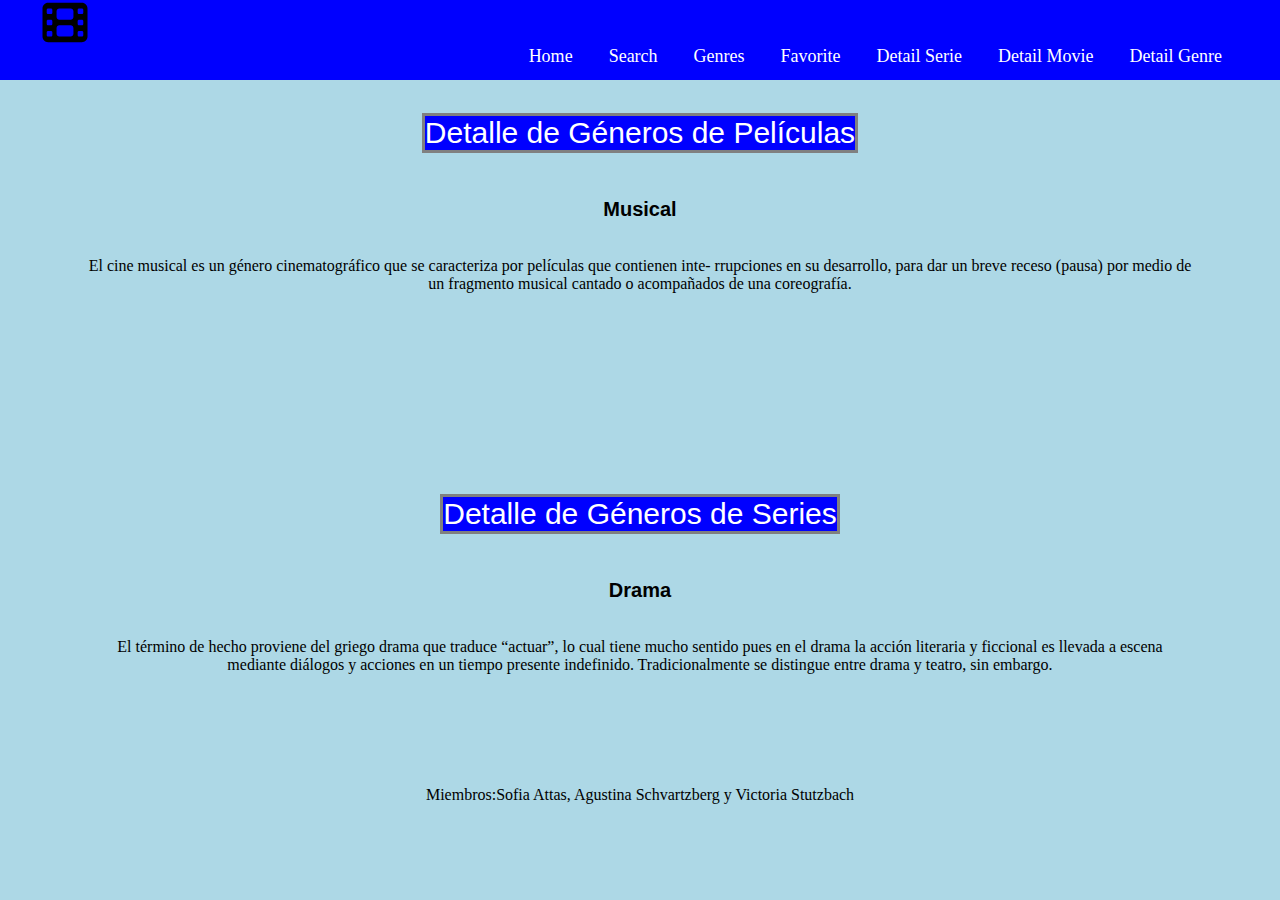
==== html/detail-genres.html @ 9aac782c "cambios vicky" ====
<!DOCTYPE html>
<html>
    <head>
        <meta charset="utf-8">
        <meta name="viewport" content="width=device-width, initial-scale=1.0">
        <link rel="stylesheet" href="../css/styles.css">
        <link rel="stylesheet" href="https://fonts.google.com/">
        <title>Detalles de generos</title>
    </head>
    <header>
    <body>
        <header class="header">
            <nav class = "nav">
            <img  src="../img/film-solid.svg" width="50px" height="45px" class="logo" >
            <ul class="nav-menu">

            <li class="nav-menu-item"> 
                <a href="index.html" class="nav-menu-link nav-link">Home</a>
            </li>
            <li class="nav-menu-item"> 
                <a href="./search-results.html" class="nav-menu-link nav-link">Search</a>
            </li>
            <li class="nav-menu-item"> 
                <a href="./genres.html" class="nav-menu-link nav-link">Genres</a>
            </li>
            <li class="nav-menu-item"> 
                <a href="./favorite.html" class="nav-menu-link nav-link">Favorite</a>
            </li>
            <li class="nav-menu-item"> 
                <a href="./detail-serie.html" class="nav-menu-link nav-link">Detail Serie</a>
            </li>
            <li class="nav-menu-item"> 
                <a href="./detail-movie.html" class="nav-menu-link nav-link">Detail Movie</a>
            </li>
            <li class="nav-menu-item"> 
                <a href="./detail-genres.html" class="nav-menu-link nav-link">Detail Genre</a>
            </li>

        </nav>
        </div>
    </header>
    
    <section class="Generos peliculas">
        <h2>Detalle de Géneros de Películas</h2>
           
        <h3>Musical</h3>
            <p>El cine musical es un género cinematográfico que se caracteriza por películas que contienen inte- rrupciones en su desarrollo, para dar un breve receso (pausa) por medio de un fragmento musical cantado o acompañados de una coreografía.</p>
        
    </section>
    
    <section class="Generos Serie">
        <h2>Detalle de Géneros de Series</h2>

            <h3>Drama</h3>
            <p>El término de hecho proviene del griego drama que traduce “actuar”, lo cual tiene mucho sentido pues en el drama la acción literaria y ficcional es llevada a escena mediante diálogos y acciones en un tiempo presente indefinido. Tradicionalmente se distingue entre drama y teatro, sin embargo.</p>

    </section>
    
   
       
        
    </header>







    <footer>
        <p> Miembros:Sofia Attas, Agustina Schvartzberg y Victoria Stutzbach</p>
    </footer>
        
    </body>
</html>
---- css/styles.css ----
html{
    background-color: lightblue;
}


.contendor {
    text-align: center;
}

.header{
    background-color: blue;
    height: 80px;
    position: fixed;
    width: 100%;
    top: 0;
    left:0;

}

.nav{
    display: flex;
    justify-content: space-between;

}

.nav-link{
    color: white;
    text-decoration: none;
}

.logo {
    font-size: 30px;
    font-weight: bold;
    padding: 0 40px;
    line-height: 80px;
}

.nav-menu{
    display: flex;
    margin-right: 40px;
    list-style: none ;

}

.nav-menu-item {
    line-height: 80px;
    margin: 0 10px;
    font-size: 18px;

}

.nav-menu-link {
    padding: 8px;
}



main{
    display: flex;
    justify-content: center;
    flex-direction: column;
    
}

.Peliculas-Populares {
    /* propiedades de flexbox*/
    box-sizing: border-box;
    display: flex;
    align-items: center;
    flex-wrap: wrap;
    flex-direction: row;
    justify-content: space-between;
    padding: 80px;
}

.Peliculas-mas-vistas{
    /* propiedades de flexbox*/
    box-sizing: border-box;
    display: flex;
    align-items: center;
    flex-wrap: wrap;
    flex-direction: row;
    justify-content: space-between;
    padding: 80px;
}

.Series{
    /* propiedades de flexbox*/
    box-sizing: border-box;
    display: flex;
    align-items: center;
    flex-wrap: wrap;
    flex-direction: row;
    justify-content: space-between;
    padding: 80px;
}

h2 {
   text-align: center;
   font-family: 'Josefine+Sans', sans-serif;
   font-size: 30px;
   font-weight: lighter;
   background-color: blue;
   color: white;
   /* propiedades de flexbox*/
   box-sizing: border-box;
   border-width: 3px;
   border-color: gray;
   border-style: solid;
} 

h3{
    text-align: center;
    font-family: 'Roboto', sans-serif;
    font-size: 20px;
    color: black;
}

h1{
    text-align: center;
    font-family: 'Kanit', sans-serif;
    font-size: 40px;
    font-weight: bolder;
    color: blue;
    margin-top: 90px;
}

p{
    text-align: center;
}

.Peliculas-mas-vistas article img{
    align-self: center;
    align-items: center;
    width: 250px;
    height: 300px; 
    padding: 30px;
}
.Peliculas-Populares article img{
    align-self: center;
    align-items: center;
    width: 250px;
    height: 300px;
    padding: 30px;
}
.Series article img{
    align-self: center;
    align-items: center;
    width: 250px;
    height: 300px;
    padding: 30px;
}

.logo article img{
    align-items: center;
    align-self: center;
}

.Generos{
    /* propiedades de flexbox*/
    box-sizing: border-box;
    display: flex;
    align-items: center;
    flex-direction: column;
    justify-content: space-between;
    padding: 80px;
}

.musical {
    flex-direction: row;
    display: flex;
    text-align: center;
}

.musical{
    flex-direction: row;
    display: flex;
    text-align: center;

}

#musical {
    flex-direction: row;
    display: flex;
    text-align: center;
   font-family: 'Josefine+Sans', sans-serif;
   font-size: 30px;
   font-weight: lighter;
}


.drama {
    flex-direction: row;
    display: flex;
    text-align: center;
}

#drama {
    flex-direction: row;
    display: flex;
    text-align: center;
   font-family: 'Josefine+Sans', sans-serif;
   font-size: 30px;
   font-weight: lighter;
}



.contendor1 {
    text-align: center;
}
.Tus-Favoritas{
  /* propiedades de flexbox*/
  box-sizing: border-box;
  display: flex;
  align-items: center;
  flex-wrap: wrap;
  flex-direction: row;
  justify-content: space-between; 
  padding: 80px;  
}
.Tus-Favoritas2 {
    align-items: center;
}
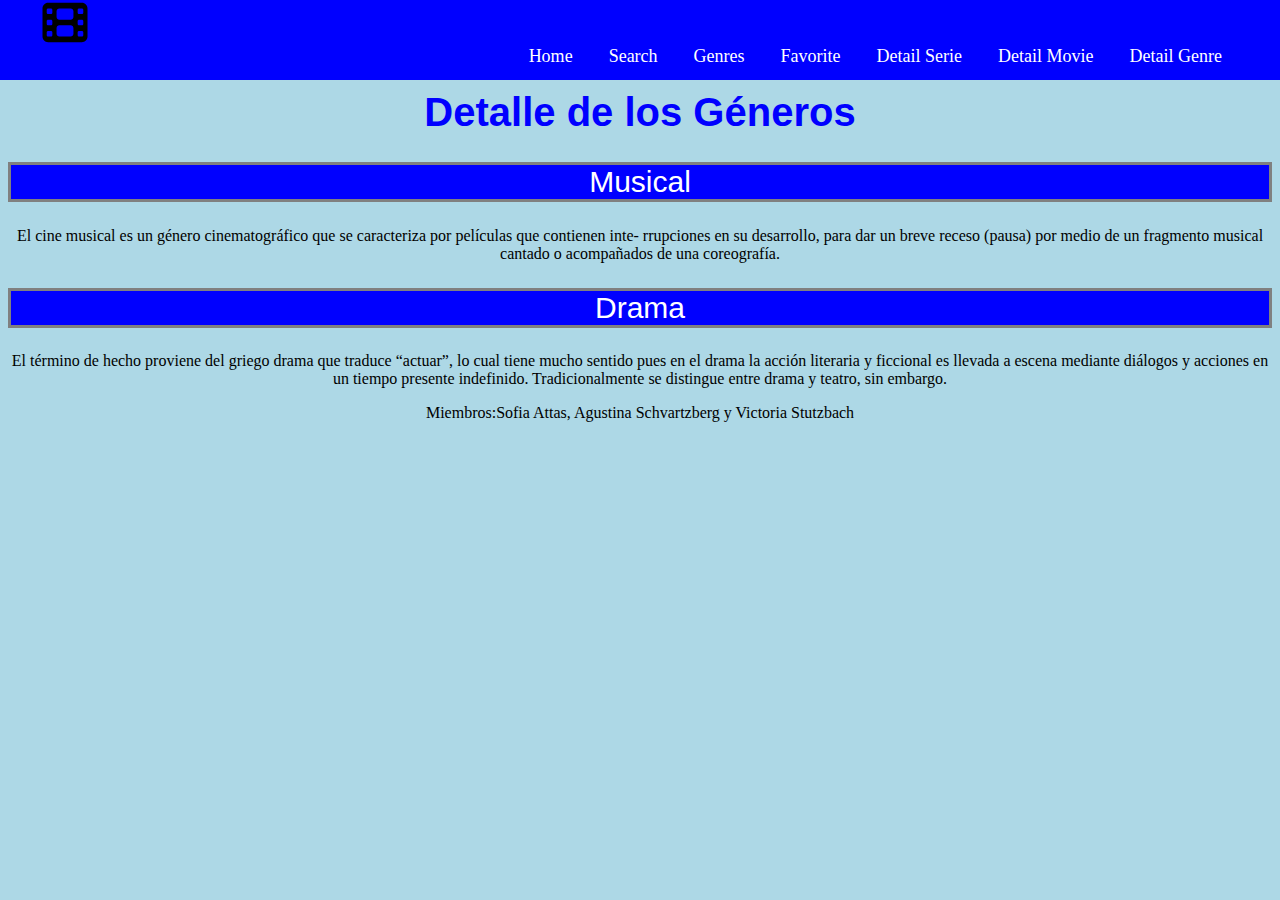
==== commit 19c58ae5: "cambios vicky" ====
--- a/html/detail-genres.html
+++ b/html/detail-genres.html
@@ -40,18 +40,12 @@
         </div>
     </header>
     
-    <section class="Generos peliculas">
-        <h2>Detalle de Géneros de Películas</h2>
-           
-        <h3>Musical</h3>
-            <p>El cine musical es un género cinematográfico que se caracteriza por películas que contienen inte- rrupciones en su desarrollo, para dar un breve receso (pausa) por medio de un fragmento musical cantado o acompañados de una coreografía.</p>
+        <h1>Detalle de los Géneros </h1>
         
+        <h2>Musical</h2>
+            <p>El cine musical es un género cinematográfico que se caracteriza por películas que contienen inte- rrupciones en su desarrollo, para dar un breve receso (pausa) por medio de un fragmento musical cantado o acompañados de una coreografía.</p>  
     </section>
-    
-    <section class="Generos Serie">
-        <h2>Detalle de Géneros de Series</h2>
-
-            <h3>Drama</h3>
+            <h2>Drama</h2>
             <p>El término de hecho proviene del griego drama que traduce “actuar”, lo cual tiene mucho sentido pues en el drama la acción literaria y ficcional es llevada a escena mediante diálogos y acciones en un tiempo presente indefinido. Tradicionalmente se distingue entre drama y teatro, sin embargo.</p>
 
     </section>
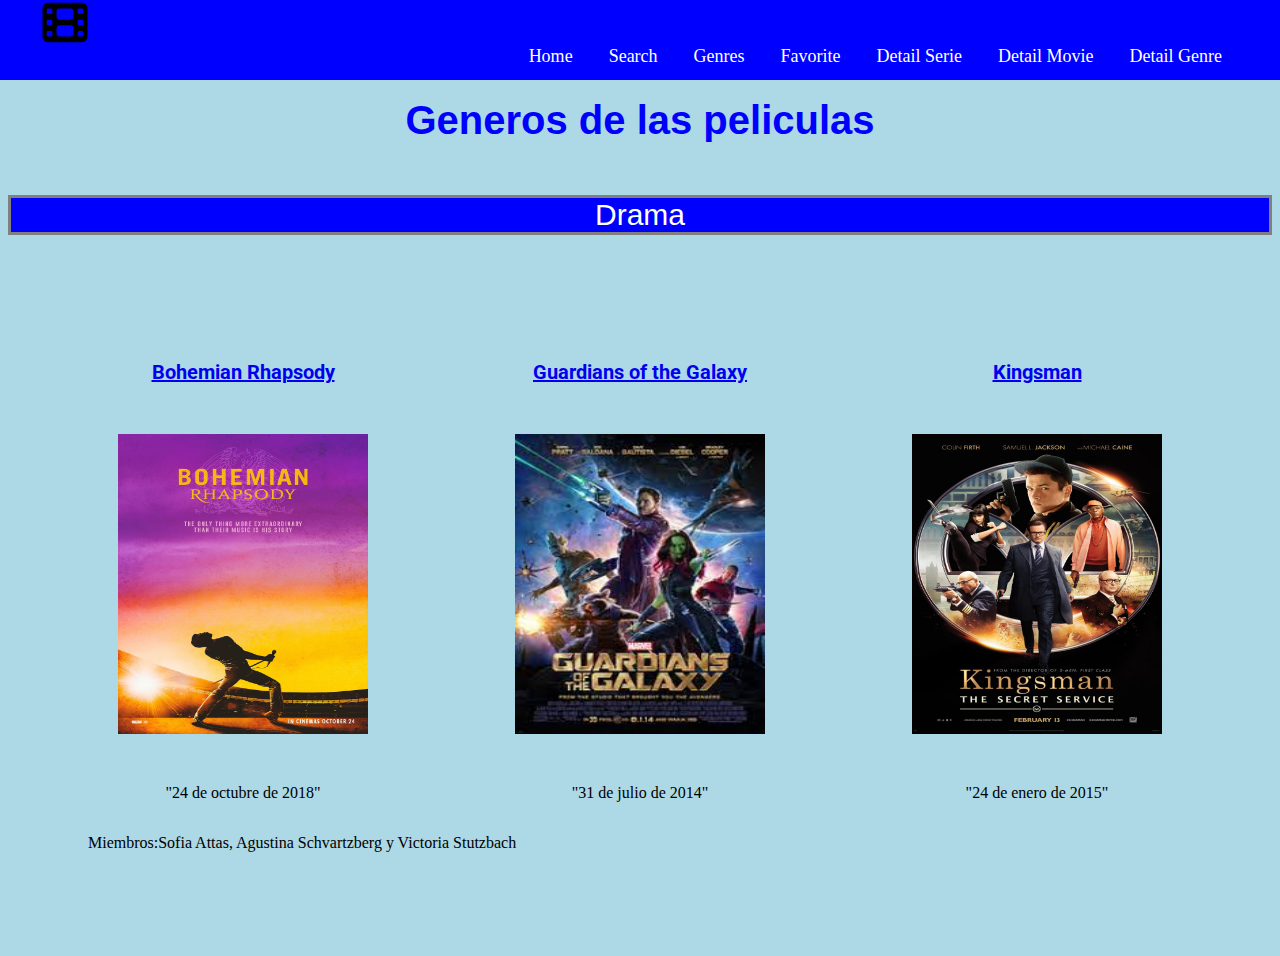
==== commit 453096a4: "cambio de genres a detail-genres" ====
--- a/html/detail-genres.html
+++ b/html/detail-genres.html
@@ -5,57 +5,69 @@
         <meta name="viewport" content="width=device-width, initial-scale=1.0">
         <link rel="stylesheet" href="../css/styles.css">
         <link rel="stylesheet" href="https://fonts.google.com/">
-        <title>Detalles de generos</title>
+        <title>Generos</title>
     </head>
-    <header>
-    <body>
-        <header class="header">
-            <nav class = "nav">
-            <img  src="../img/film-solid.svg" width="50px" height="45px" class="logo" >
-            <ul class="nav-menu">
+    
+    <header class="header">
+        <nav class = "nav">
+        <img  src="../img/film-solid.svg" width="50px" height="45px" class="logo" >
+        <ul class="nav-menu">
+        
+        <li class="nav-menu-item"> 
+            <a href="index.html" class="nav-menu-link nav-link">Home</a>
+        </li>
+        <li class="nav-menu-item"> 
+            <a href="./search-results.html" class="nav-menu-link nav-link">Search</a>
+        </li>
+        <li class="nav-menu-item"> 
+            <a href="./genres.html" class="nav-menu-link nav-link">Genres</a>
+        </li>
+        <li class="nav-menu-item"> 
+            <a href="./favorite.html" class="nav-menu-link nav-link">Favorite</a>
+        </li>
+        <li class="nav-menu-item"> 
+            <a href="./detail-serie.html" class="nav-menu-link nav-link">Detail Serie</a>
+        </li>
+        <li class="nav-menu-item"> 
+            <a href="./detail-movie.html" class="nav-menu-link nav-link">Detail Movie</a>
+        </li>
+        <li class="nav-menu-item"> 
+            <a href="./detail-genres.html" class="nav-menu-link nav-link">Detail Genre</a>
+        </li>
 
-            <li class="nav-menu-item"> 
-                <a href="index.html" class="nav-menu-link nav-link">Home</a>
-            </li>
-            <li class="nav-menu-item"> 
-                <a href="./search-results.html" class="nav-menu-link nav-link">Search</a>
-            </li>
-            <li class="nav-menu-item"> 
-                <a href="./genres.html" class="nav-menu-link nav-link">Genres</a>
-            </li>
-            <li class="nav-menu-item"> 
-                <a href="./favorite.html" class="nav-menu-link nav-link">Favorite</a>
-            </li>
-            <li class="nav-menu-item"> 
-                <a href="./detail-serie.html" class="nav-menu-link nav-link">Detail Serie</a>
-            </li>
-            <li class="nav-menu-item"> 
-                <a href="./detail-movie.html" class="nav-menu-link nav-link">Detail Movie</a>
-            </li>
-            <li class="nav-menu-item"> 
-                <a href="./detail-genres.html" class="nav-menu-link nav-link">Detail Genre</a>
-            </li>
+    </nav>
+    </div>
+</header>
+</ul>
+</body>
+<main>
+    <h1>Generos de las peliculas</h1> 
+    <link href="https://fonts.googleapis.com/css2?family=Josefin+Sans:wght@100&display=swap" rel="stylesheet">
+    <h2>Drama</h2> 
+    <section class="Peliculas-Populares">  
+    <article class="Bohemian Rhapsody">
+        <link href="https://fonts.googleapis.com/css2?family=Roboto:wght@100&display=swap" rel="stylesheet">
+        <h3> <a href="detail-movie.html" id="letracomun"> Bohemian Rhapsody</a></h3>
+        <img src="../img/bohemian.jpg" width="150px" height="200px">
+        <p>"24 de octubre de 2018"</p> 
+    </article>
+     
+    <article class="Guardians of the galaxy">
+        <link href="https://fonts.googleapis.com/css2?family=Roboto:wght@100&display=swap" rel="stylesheet">
+        <h3><a href="detail-movie.html" id="letracomun">Guardians of the Galaxy </a></h3>
+        <img src="../img/guardians.jpeg" width="150px" height="200px">
+        <p>"31 de julio de 2014"</p>
+    </article>
+     
+    <article class="Kingsman">
+        <link href="https://fonts.googleapis.com/css2?family=Roboto:wght@100&display=swap" rel="stylesheet">
+        <h3><a href="detail-movie.html" id="letracomun"> Kingsman </a></h3>
+        <img src="../img/kingsman.jpeg" width="150px" height="200px">
+        <p>"24 de enero de 2015"</p>
+    </article>
 
-        </nav>
-        </div>
-    </header>
-    
-        <h1>Detalle de los Géneros </h1>
-        
-        <h2>Musical</h2>
-            <p>El cine musical es un género cinematográfico que se caracteriza por películas que contienen inte- rrupciones en su desarrollo, para dar un breve receso (pausa) por medio de un fragmento musical cantado o acompañados de una coreografía.</p>  
-    </section>
-            <h2>Drama</h2>
-            <p>El término de hecho proviene del griego drama que traduce “actuar”, lo cual tiene mucho sentido pues en el drama la acción literaria y ficcional es llevada a escena mediante diálogos y acciones en un tiempo presente indefinido. Tradicionalmente se distingue entre drama y teatro, sin embargo.</p>
-
-    </section>
-    
-   
-       
-        
-    </header>
-
-
+</html>
+<body> 
 
 
 
@@ -64,6 +76,6 @@
     <footer>
         <p> Miembros:Sofia Attas, Agustina Schvartzberg y Victoria Stutzbach</p>
     </footer>
-        
+    
     </body>
-</html>+</html>
--- a/css/styles.css
+++ b/css/styles.css
@@ -223,7 +223,38 @@
     align-items: center;
 }
 
-
-
-
-
+@media (max-width:900px) {
+.Peliculas-Populares {
+    padding: 20px;
+    width: 95vw;
+    flex-wrap: wrap;
+    justify-content: flex-start;
+}
+
+.Peliculas-mas-vistas{
+    padding: 20px;
+    width: 95vw;
+    flex-wrap: wrap;
+    justify-content: flex-start;
+}
+.Series{
+    padding: 20px;
+    width: 95vw;
+    flex-wrap: wrap;
+    justify-content: flex-start;
+}
+.header {
+    padding: 20px;
+    width: 95vw;
+    flex-wrap: wrap;
+    justify-content: flex-start;
+}
+.logoyform {
+    padding: 20px;
+    width: 95vw;
+    flex-wrap: wrap;
+    justify-content: flex-start;
+}
+}
+
+
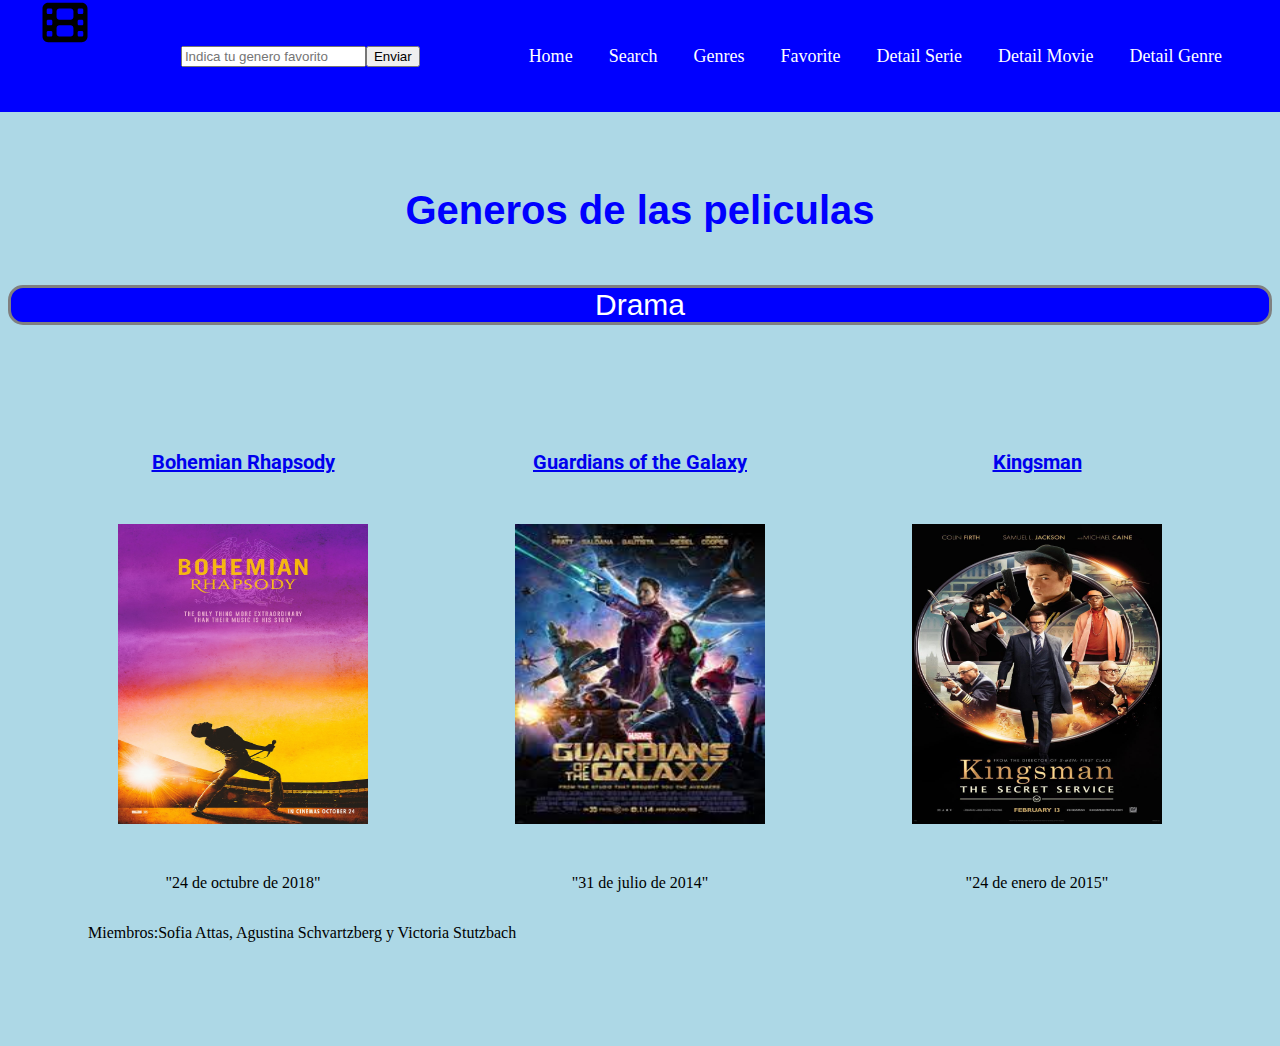
==== commit 73db4712: "cambios clase" ====
--- a/html/detail-genres.html
+++ b/html/detail-genres.html
@@ -11,6 +11,14 @@
     <header class="header">
         <nav class = "nav">
         <img  src="../img/film-solid.svg" width="50px" height="45px" class="logo" >
+        <div class="formulario">
+            <form autocomplete="off">
+                <div>
+                    <input type="genero" name="genero" value="" placeholder="Indica tu genero favorito"><button type="submit">Enviar</button>
+                </div>
+                
+        </div>
+    </form>
         <ul class="nav-menu">
         
         <li class="nav-menu-item"> 
--- a/css/styles.css
+++ b/css/styles.css
@@ -2,6 +2,11 @@
     background-color: lightblue;
 }
 
+.formulario {
+    margin:auto;
+    padding: 15px;
+    border-radius: 30px;
+}
 
 .contendor {
     text-align: center;
@@ -9,7 +14,6 @@
 
 .header{
     background-color: blue;
-    height: 80px;
     position: fixed;
     width: 100%;
     top: 0;
@@ -33,6 +37,7 @@
     font-weight: bold;
     padding: 0 40px;
     line-height: 80px;
+    border-radius: 15px 15px 15px;
 }
 
 .nav-menu{
@@ -46,6 +51,7 @@
     line-height: 80px;
     margin: 0 10px;
     font-size: 18px;
+    list-style: none;
 
 }
 
@@ -107,6 +113,7 @@
    border-width: 3px;
    border-color: gray;
    border-style: solid;
+   border-radius: 15px 15px 15px;
 } 
 
 h3{
@@ -114,6 +121,11 @@
     font-family: 'Roboto', sans-serif;
     font-size: 20px;
     color: black;
+}
+.cajatexto {
+    display: flex;  
+    justify-content: center;
+    /*SIEMPRE PRIMERO*/
 }
 
 h1{
@@ -122,7 +134,9 @@
     font-size: 40px;
     font-weight: bolder;
     color: blue;
-    margin-top: 90px;
+    margin-top: 180px;
+
+
 }
 
 p{
@@ -223,6 +237,19 @@
     align-items: center;
 }
 
+
+.NEGRITO {
+    font-weight: bold;
+    }
+
+@media (max-width:1100px) {
+    .nav {
+        flex-direction: column;
+    }
+
+
+}
+
 @media (max-width:900px) {
 .Peliculas-Populares {
     padding: 20px;
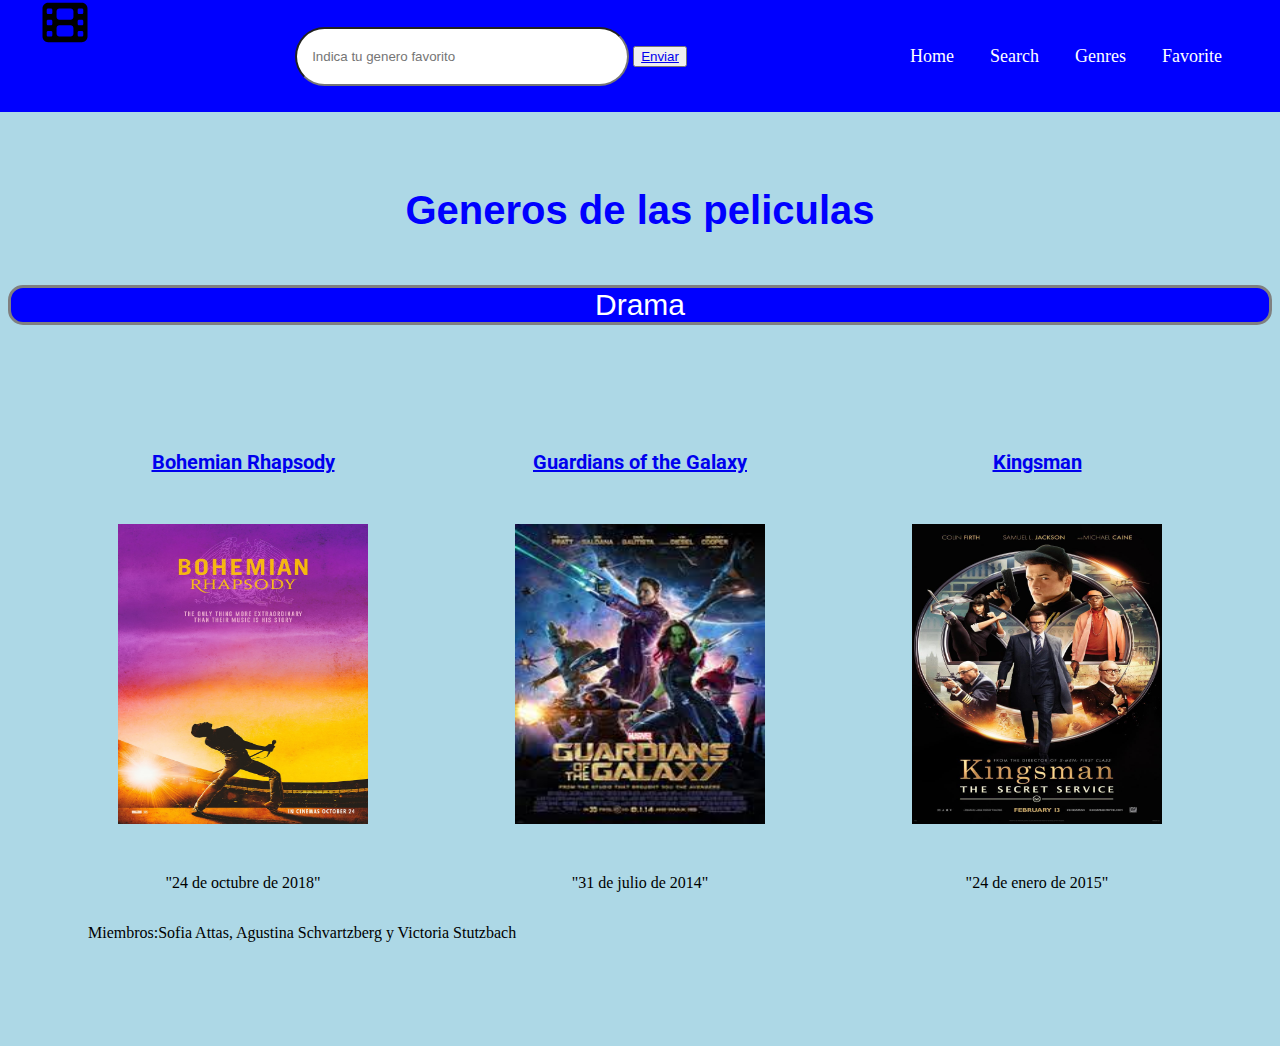
==== commit 58afbd9f: "media cambios clase" ====
--- a/html/detail-genres.html
+++ b/html/detail-genres.html
@@ -14,7 +14,8 @@
         <div class="formulario">
             <form autocomplete="off">
                 <div>
-                    <input type="genero" name="genero" value="" placeholder="Indica tu genero favorito"><button type="submit">Enviar</button>
+                    <input type="genero" name="genero" value="" placeholder="Indica tu genero favorito">
+                    <button type="submit"><a href="search-results.html">Enviar</a></button>
                 </div>
                 
         </div>
@@ -33,16 +34,6 @@
         <li class="nav-menu-item"> 
             <a href="./favorite.html" class="nav-menu-link nav-link">Favorite</a>
         </li>
-        <li class="nav-menu-item"> 
-            <a href="./detail-serie.html" class="nav-menu-link nav-link">Detail Serie</a>
-        </li>
-        <li class="nav-menu-item"> 
-            <a href="./detail-movie.html" class="nav-menu-link nav-link">Detail Movie</a>
-        </li>
-        <li class="nav-menu-item"> 
-            <a href="./detail-genres.html" class="nav-menu-link nav-link">Detail Genre</a>
-        </li>
-
     </nav>
     </div>
 </header>
--- a/css/styles.css
+++ b/css/styles.css
@@ -5,7 +5,12 @@
 .formulario {
     margin:auto;
     padding: 15px;
+}
+input{
     border-radius: 30px;
+    padding: 15px;
+    height: 25px;
+    width: 300px;
 }
 
 .contendor {
@@ -246,8 +251,6 @@
     .nav {
         flex-direction: column;
     }
-
-
 }
 
 @media (max-width:900px) {
@@ -275,6 +278,7 @@
     width: 95vw;
     flex-wrap: wrap;
     justify-content: flex-start;
+    flex: block;
 }
 .logoyform {
     padding: 20px;
@@ -282,6 +286,62 @@
     flex-wrap: wrap;
     justify-content: flex-start;
 }
-}
-
-
+input {
+    width: 250px;
+}
+}
+
+@media (max-width:430px){
+.nav-menu{
+    display:flex;
+    flex-wrap: wrap;
+    flex-direction: column;
+    text-align: center;
+    display: block;
+}
+.nav-menu-item{
+    line-height: 20px;
+}
+.header{
+    width: 100vw;
+    flex-wrap: wrap;
+    justify-content: flex-start;
+    flex: block;
+    position: initial;
+}
+h1{
+    margin-top: 20px;
+}
+.logoyform {
+    padding: 10px;
+    width: 100vw;
+    flex-wrap: wrap;
+    justify-content: flex-start;
+    height: 50vw;
+}
+input {
+    width: 100px;
+}
+.Peliculas-Populares {
+    padding: 10px;
+    width: 50vw;
+    flex-wrap: wrap;
+    justify-content: flex-start;
+    text-align: center;
+}
+
+.Peliculas-mas-vistas{
+    padding: 10px;
+    width: 50vw;
+    flex-wrap: wrap;
+    justify-content: flex-start;
+    text-align: center;
+}
+.Series{
+    padding: 10px;
+    width: 50vw;
+    flex-wrap: wrap;
+    justify-content: flex-start;
+}
+}
+
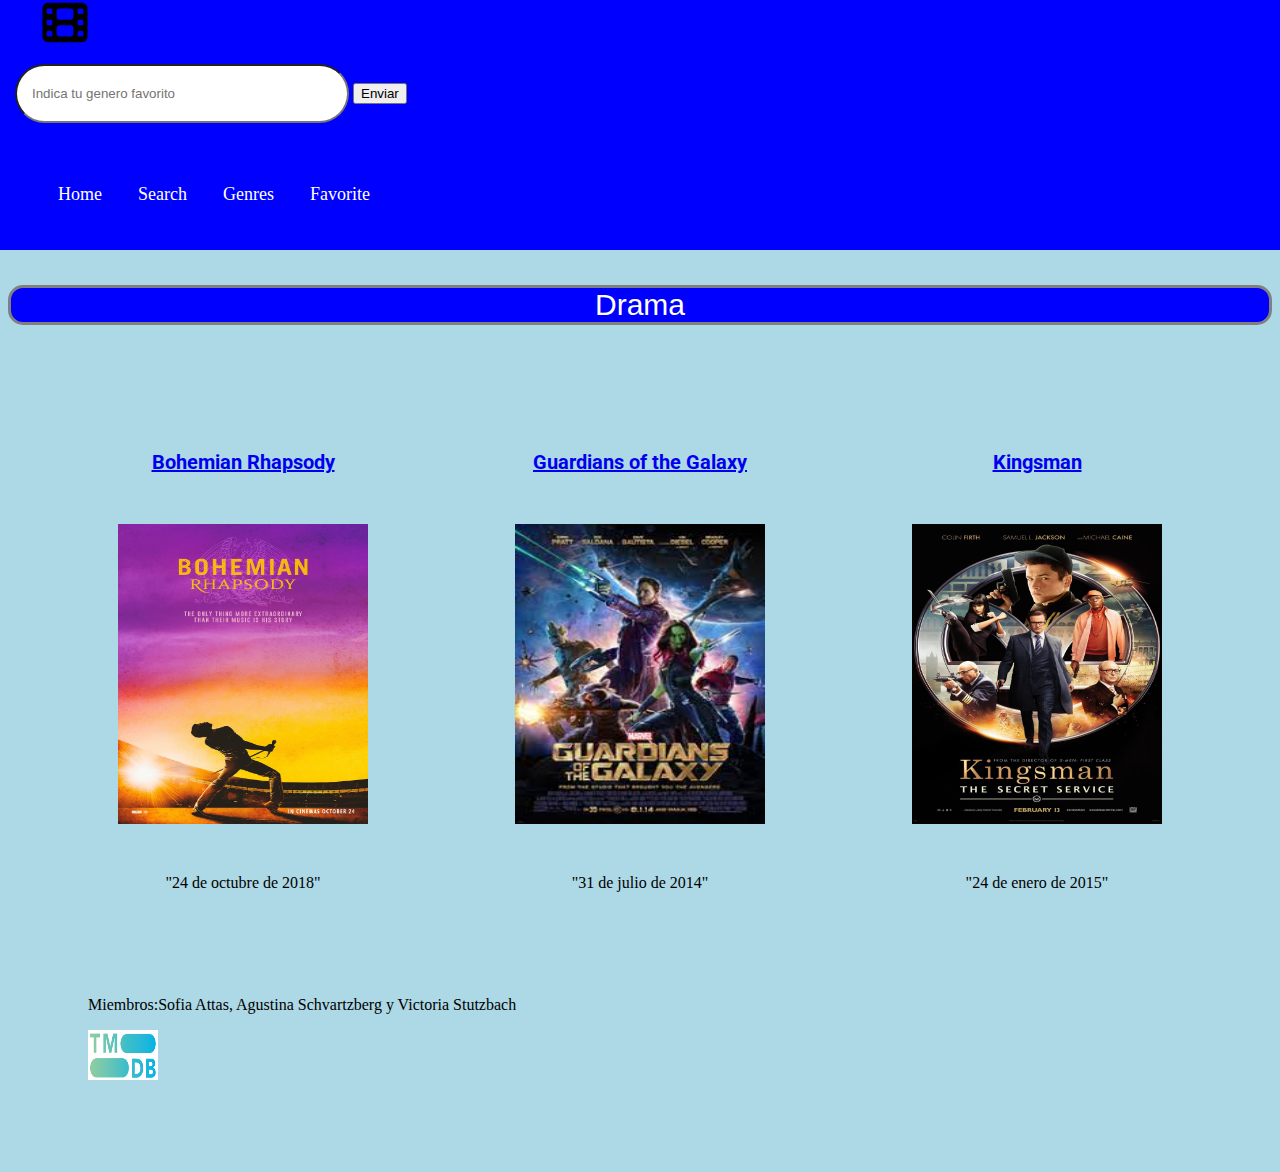
==== commit 15db7fe0: "cambios" ====
--- a/html/detail-genres.html
+++ b/html/detail-genres.html
@@ -10,12 +10,13 @@
     
     <header class="header">
         <nav class = "nav">
+            <div id="busqueda"> <div>
         <img  src="../img/film-solid.svg" width="50px" height="45px" class="logo" >
         <div class="formulario">
             <form autocomplete="off">
                 <div>
                     <input type="genero" name="genero" value="" placeholder="Indica tu genero favorito">
-                    <button type="submit"><a href="search-results.html">Enviar</a></button>
+                    <button type="submit" >Enviar</a></button>
                 </div>
                 
         </div>
@@ -34,6 +35,7 @@
         <li class="nav-menu-item"> 
             <a href="./favorite.html" class="nav-menu-link nav-link">Favorite</a>
         </li>
+        <script src="./index.js"></script>
     </nav>
     </div>
 </header>
@@ -73,7 +75,12 @@
 
 
     <footer>
+        <br>
+        <br>
+        <br>
+        <br>
         <p> Miembros:Sofia Attas, Agustina Schvartzberg y Victoria Stutzbach</p>
+        <img  src="../img/logo2].png" width="70px" height="50px" class="logo2" >
     </footer>
     
     </body>
--- a/css/styles.css
+++ b/css/styles.css
@@ -345,3 +345,7 @@
 }
 }
 
+.logo2 {
+    justify-content: center;
+}
+
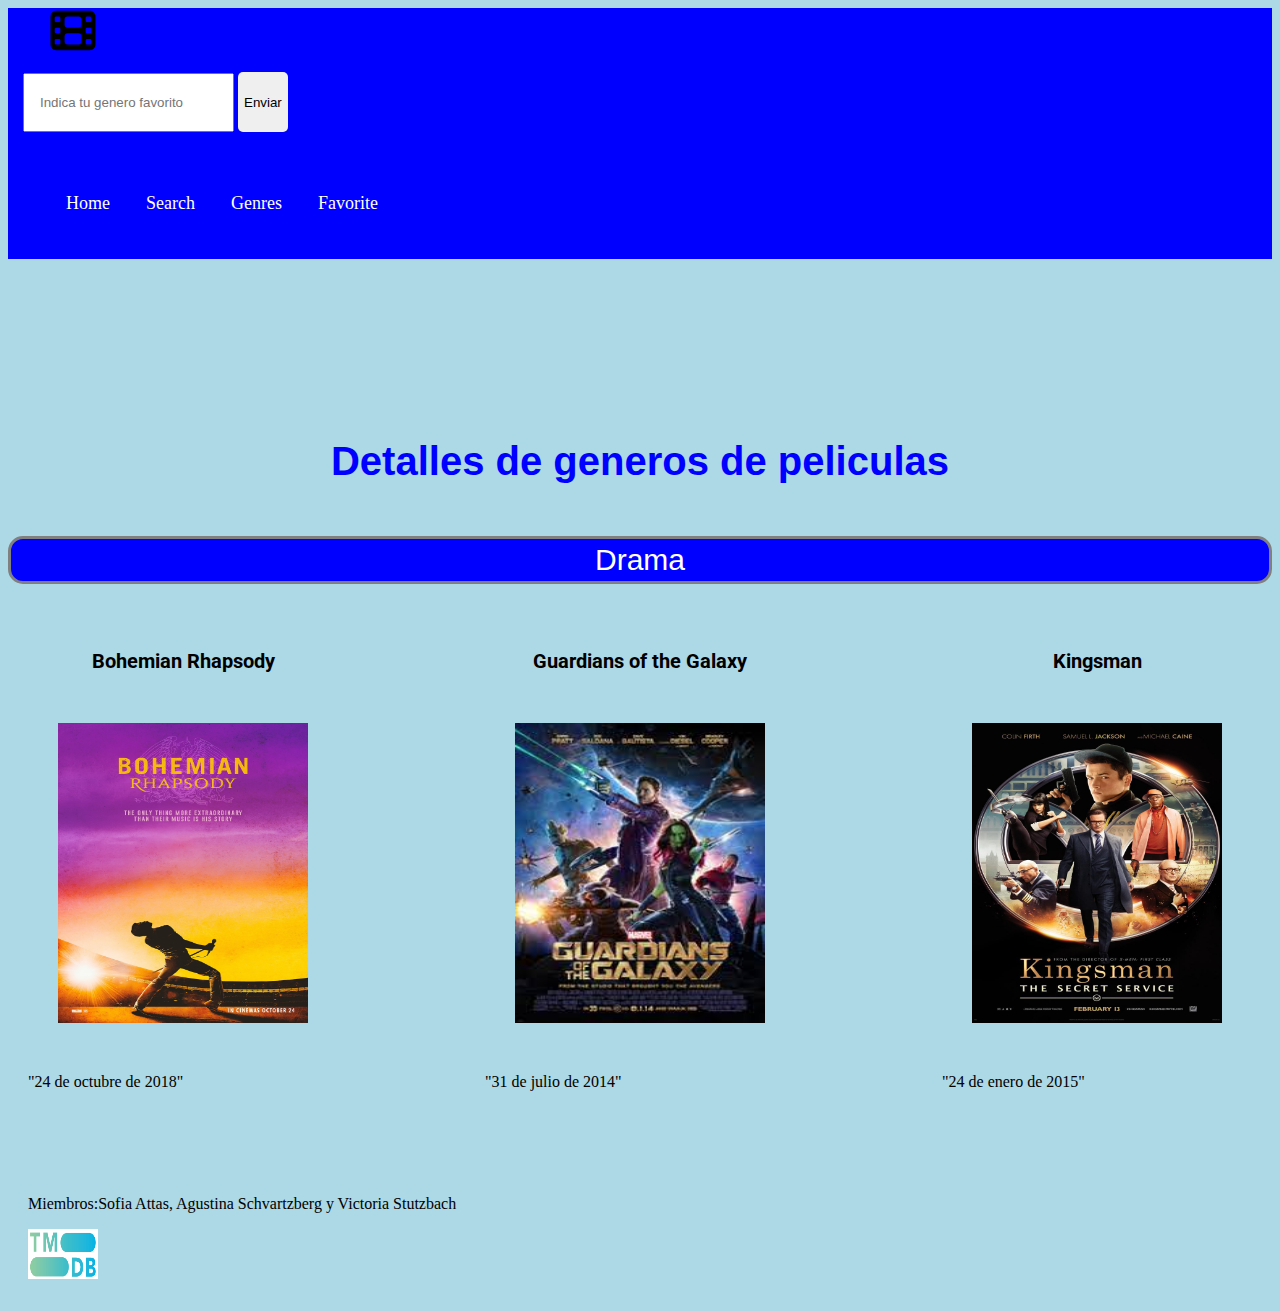
==== commit 3cb7e9c3: "cambios en detalles y acomodar agus" ====
--- a/html/detail-genres.html
+++ b/html/detail-genres.html
@@ -5,27 +5,39 @@
         <meta name="viewport" content="width=device-width, initial-scale=1.0">
         <link rel="stylesheet" href="../css/styles.css">
         <link rel="stylesheet" href="https://fonts.google.com/">
-        <title>Generos</title>
+        <title>Detalle de generos</title>
     </head>
     
+    <body>
     <header class="header">
         <nav class = "nav">
             <div id="busqueda"> <div>
-        <img  src="../img/film-solid.svg" width="50px" height="45px" class="logo" >
+        <img
+          src="../img/film-solid.svg" 
+          width="50px" 
+          height="45px" 
+          class="logo" 
+          />
         <div class="formulario">
-            <form autocomplete="off">
-                <div>
-                    <input type="genero" name="genero" value="" placeholder="Indica tu genero favorito">
-                    <button type="submit" >Enviar</a></button>
-                </div>
-                
+            <form 
+               utocomplete="off"
+               id="formularioBusqueda"
+               action="./search-results.html"
+               method="GET">
+            <input 
+               type="genero" 
+               name="genero" 
+               value="" 
+               placeholder="Indica tu genero favorito"
+               id="buscador"/>
+            <button type="submit" >Enviar</button>
+            </form>
         </div>
-    </form>
+               
         <ul class="nav-menu">
-        
-        <li class="nav-menu-item"> 
+            <li class="nav-menu-item"> 
             <a href="index.html" class="nav-menu-link nav-link">Home</a>
-        </li>
+            </li>
         <li class="nav-menu-item"> 
             <a href="./search-results.html" class="nav-menu-link nav-link">Search</a>
         </li>
@@ -35,14 +47,16 @@
         <li class="nav-menu-item"> 
             <a href="./favorite.html" class="nav-menu-link nav-link">Favorite</a>
         </li>
+        </ul>
         <script src="./index.js"></script>
     </nav>
     </div>
 </header>
 </ul>
 </body>
+
 <main>
-    <h1>Generos de las peliculas</h1> 
+    <h1>Detalles de generos de peliculas</h1> 
     <link href="https://fonts.googleapis.com/css2?family=Josefin+Sans:wght@100&display=swap" rel="stylesheet">
     <h2>Drama</h2> 
     <section class="Peliculas-Populares">  
--- a/css/styles.css
+++ b/css/styles.css
@@ -6,30 +6,41 @@
     margin:auto;
     padding: 15px;
 }
-input{
-    border-radius: 30px;
+
+.formulario input {
     padding: 15px;
     height: 25px;
-    width: 300px;
+}
+
+.formulario button {
+    height: 60px;
+    border-radius: 5px;
+    border: none;
+}
+
+a {
+    text-decoration: none;
+    color: black;
+}
+
+a:hover {
+    color: white;
 }
 
 .contendor {
     text-align: center;
 }
 
-.header{
+.header {
     background-color: blue;
-    position: fixed;
-    width: 100%;
-    top: 0;
-    left:0;
-
-}
-
-.nav{
-    display: flex;
-    justify-content: space-between;
-
+    position: sticky;
+}
+
+.nav {
+    display: flex;
+    justify-content: space-between;
+    align-items: center;
+    flex-direction: row;
 }
 
 .nav-link{
@@ -81,7 +92,7 @@
     flex-wrap: wrap;
     flex-direction: row;
     justify-content: space-between;
-    padding: 80px;
+    padding: 20px;
 }
 
 .Peliculas-mas-vistas{
@@ -92,7 +103,7 @@
     flex-wrap: wrap;
     flex-direction: row;
     justify-content: space-between;
-    padding: 80px;
+    padding: 20px;
 }
 
 .Series{
@@ -103,7 +114,7 @@
     flex-wrap: wrap;
     flex-direction: row;
     justify-content: space-between;
-    padding: 80px;
+    padding: 20px;
 }
 
 h2 {
@@ -113,6 +124,7 @@
    font-weight: lighter;
    background-color: blue;
    color: white;
+   padding: 4px;
    /* propiedades de flexbox*/
    box-sizing: border-box;
    border-width: 3px;
@@ -127,6 +139,7 @@
     font-size: 20px;
     color: black;
 }
+
 .cajatexto {
     display: flex;  
     justify-content: center;
@@ -140,12 +153,6 @@
     font-weight: bolder;
     color: blue;
     margin-top: 180px;
-
-
-}
-
-p{
-    text-align: center;
 }
 
 .Peliculas-mas-vistas article img{
@@ -155,6 +162,7 @@
     height: 300px; 
     padding: 30px;
 }
+
 .Peliculas-Populares article img{
     align-self: center;
     align-items: center;
@@ -162,6 +170,7 @@
     height: 300px;
     padding: 30px;
 }
+
 .Series article img{
     align-self: center;
     align-items: center;
@@ -191,22 +200,14 @@
     text-align: center;
 }
 
-.musical{
-    flex-direction: row;
-    display: flex;
-    text-align: center;
-
-}
-
 #musical {
     flex-direction: row;
     display: flex;
     text-align: center;
-   font-family: 'Josefine+Sans', sans-serif;
-   font-size: 30px;
-   font-weight: lighter;
-}
-
+    font-family: 'Josefine+Sans', sans-serif;
+    font-size: 30px;
+    font-weight: lighter;
+}
 
 .drama {
     flex-direction: row;
@@ -218,16 +219,15 @@
     flex-direction: row;
     display: flex;
     text-align: center;
-   font-family: 'Josefine+Sans', sans-serif;
-   font-size: 30px;
-   font-weight: lighter;
-}
-
-
+    font-family: 'Josefine+Sans', sans-serif;
+    font-size: 30px;
+    font-weight: lighter;
+}
 
 .contendor1 {
     text-align: center;
 }
+
 .Tus-Favoritas{
   /* propiedades de flexbox*/
   box-sizing: border-box;
@@ -238,14 +238,14 @@
   justify-content: space-between; 
   padding: 80px;  
 }
+
 .Tus-Favoritas2 {
     align-items: center;
 }
-
 
 .NEGRITO {
     font-weight: bold;
-    }
+}
 
 @media (max-width:1100px) {
     .nav {
@@ -267,12 +267,14 @@
     flex-wrap: wrap;
     justify-content: flex-start;
 }
+
 .Series{
     padding: 20px;
     width: 95vw;
     flex-wrap: wrap;
     justify-content: flex-start;
 }
+
 .header {
     padding: 20px;
     width: 95vw;
@@ -280,12 +282,14 @@
     justify-content: flex-start;
     flex: block;
 }
+
 .logoyform {
     padding: 20px;
     width: 95vw;
     flex-wrap: wrap;
     justify-content: flex-start;
 }
+
 input {
     width: 250px;
 }
@@ -299,9 +303,11 @@
     text-align: center;
     display: block;
 }
+
 .nav-menu-item{
     line-height: 20px;
 }
+
 .header{
     width: 100vw;
     flex-wrap: wrap;
@@ -309,9 +315,11 @@
     flex: block;
     position: initial;
 }
+
 h1{
     margin-top: 20px;
 }
+
 .logoyform {
     padding: 10px;
     width: 100vw;
@@ -319,9 +327,11 @@
     justify-content: flex-start;
     height: 50vw;
 }
+
 input {
     width: 100px;
 }
+
 .Peliculas-Populares {
     padding: 10px;
     width: 50vw;
@@ -337,6 +347,7 @@
     justify-content: flex-start;
     text-align: center;
 }
+
 .Series{
     padding: 10px;
     width: 50vw;
@@ -345,7 +356,3 @@
 }
 }
 
-.logo2 {
-    justify-content: center;
-}
-
